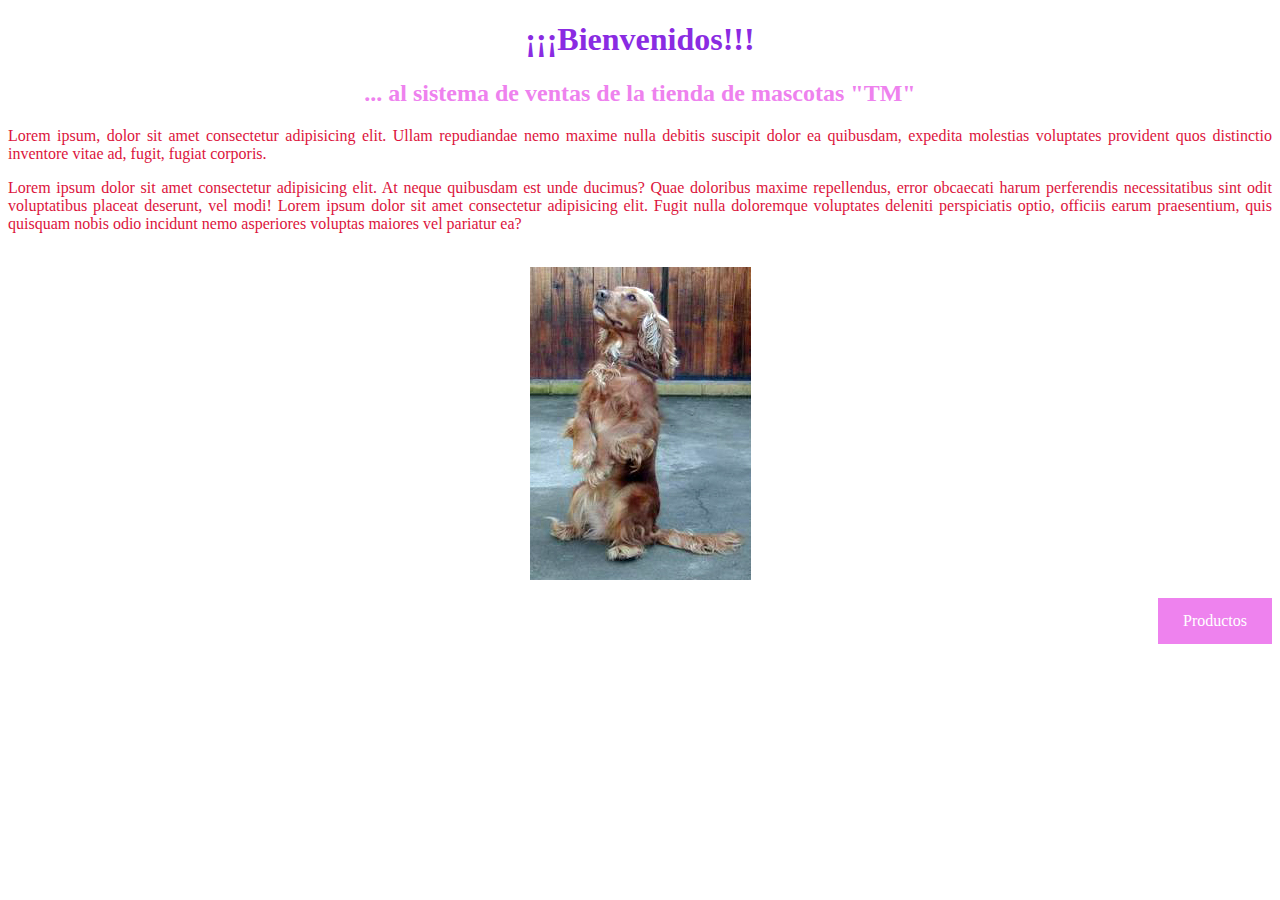
==== index.html @ f2621b9f "prueba" ====
<!DOCTYPE html>
<html lang="en">
<head>
    <meta charset="UTF-8">
    <meta http-equiv="X-UA-Compatible" content="IE=edge">
    <meta name="viewport" content="width=device-width, initial-scale=1.0">
    <link rel="stylesheet" href="./index.css">
    <title>"TM" TiendaDeMascotas</title>
</head>
<body>

    <h1>¡¡¡Bienvenidos!!!</h1>
    <h2>... al sistema de ventas de la tienda de mascotas "TM"</h2>

    <p>Lorem ipsum, dolor sit amet consectetur adipisicing elit. Ullam repudiandae nemo maxime nulla debitis suscipit dolor ea quibusdam, expedita molestias voluptates provident quos distinctio inventore vitae ad, fugit, fugiat corporis.</p>
    <p>Lorem ipsum dolor sit amet consectetur adipisicing elit. At neque quibusdam est unde ducimus? Quae doloribus maxime repellendus, error obcaecati harum perferendis necessitatibus sint odit voluptatibus placeat deserunt, vel modi! Lorem ipsum dolor sit amet consectetur adipisicing elit. Fugit nulla doloremque voluptates deleniti perspiciatis optio, officiis earum praesentium, quis quisquam nobis odio incidunt nemo asperiores voluptas maiores vel pariatur ea?</p>
    <br>
    <div id="contenedor">
        <img src="./img/foto_inicio.jpg" alt="Perro sentado en sus patas traseras">
    </div>
    <br>
    <div id="link">
        <a href="productos.html">Productos</a>
    </div>

    
</body>
</html>
---- index.css ----
h1{
    color: blueviolet;
    text-align: center;
}

h2{
    color: violet;
    text-align: center;
}

p{
    color: crimson;
    text-align: justify;
}

table, th, td {
    text-align: center;
    border:1px dotted blue;
    margin-left: 200px;
}

a:link, a:visited {
    background-color: violet;
    color: white;
    padding: 14px 25px;
    text-align: right;
    text-decoration: none;
    display: inline-block;
}
  
a:hover, a:active {
    background-color: crimson;
}

#contenedor{
    display: flex;
    justify-content: center;
}

#link{
    display: flex;
    justify-content: right;
}
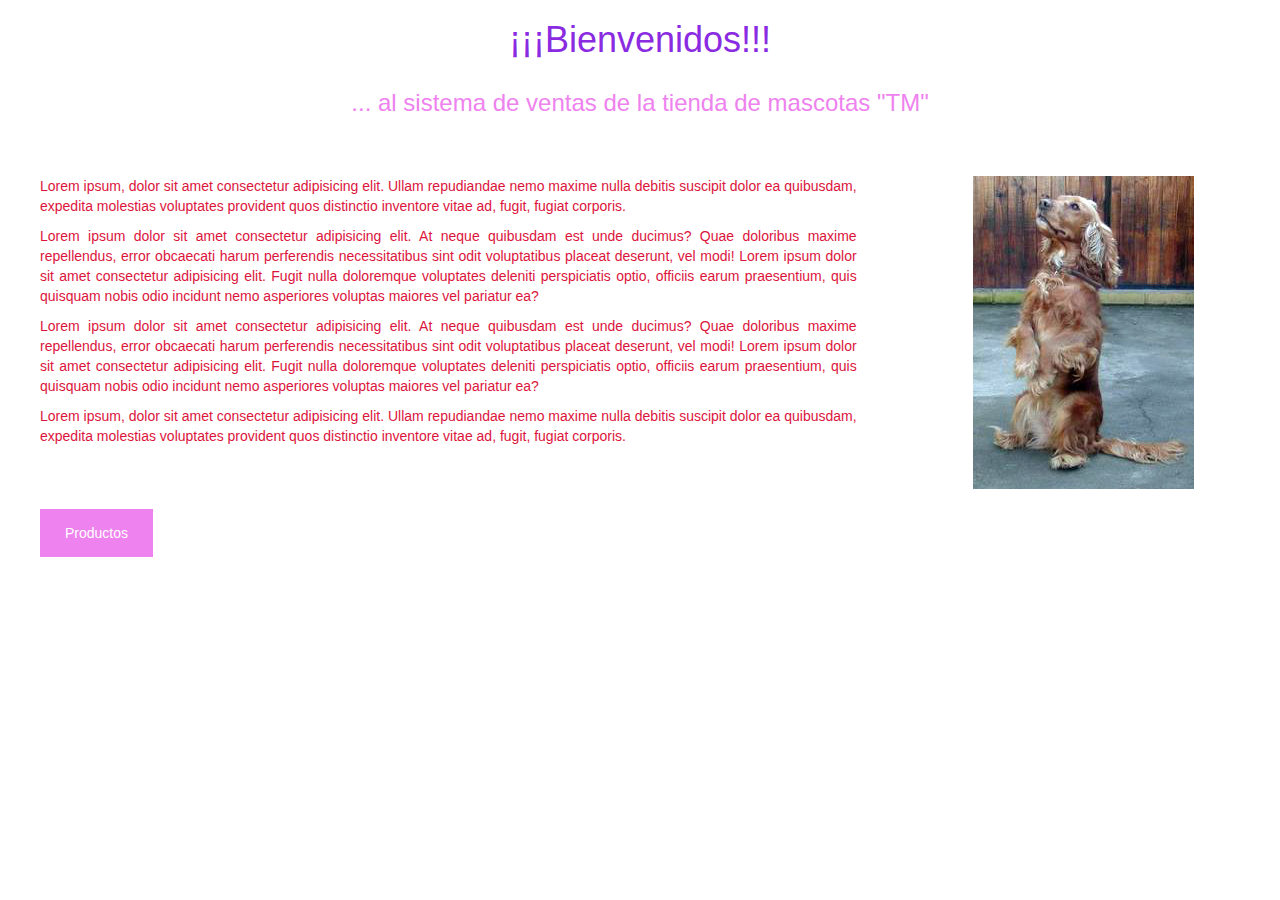
==== commit 5e165164: "segundos cambios" ====
--- a/index.html
+++ b/index.html
@@ -5,24 +5,44 @@
     <meta http-equiv="X-UA-Compatible" content="IE=edge">
     <meta name="viewport" content="width=device-width, initial-scale=1.0">
     <link rel="stylesheet" href="./index.css">
+    <link rel="stylesheet" href="https://maxcdn.bootstrapcdn.com/bootstrap/3.4.1/css/bootstrap.min.css">
     <title>"TM" TiendaDeMascotas</title>
 </head>
 <body>
 
-    <h1>¡¡¡Bienvenidos!!!</h1>
-    <h2>... al sistema de ventas de la tienda de mascotas "TM"</h2>
-
-    <p>Lorem ipsum, dolor sit amet consectetur adipisicing elit. Ullam repudiandae nemo maxime nulla debitis suscipit dolor ea quibusdam, expedita molestias voluptates provident quos distinctio inventore vitae ad, fugit, fugiat corporis.</p>
-    <p>Lorem ipsum dolor sit amet consectetur adipisicing elit. At neque quibusdam est unde ducimus? Quae doloribus maxime repellendus, error obcaecati harum perferendis necessitatibus sint odit voluptatibus placeat deserunt, vel modi! Lorem ipsum dolor sit amet consectetur adipisicing elit. Fugit nulla doloremque voluptates deleniti perspiciatis optio, officiis earum praesentium, quis quisquam nobis odio incidunt nemo asperiores voluptas maiores vel pariatur ea?</p>
+    <div class="titulo">
+        <h1>¡¡¡Bienvenidos!!!</h1>
+    </div>
+    <div class="segundoTitulo">
+        <div class="row">
+            <div class="col-lg">
+                <h3>... al sistema de ventas de la tienda de mascotas "TM"</h3>
+            </div>
+        </div>
+    </div>
+    <div class="contenedorPrincipal">
+        <div class="row">
+            <div class="col-sm-8"> 
+                <p>Lorem ipsum, dolor sit amet consectetur adipisicing elit. Ullam repudiandae nemo maxime nulla debitis suscipit dolor ea quibusdam, expedita molestias voluptates provident quos distinctio inventore vitae ad, fugit, fugiat corporis.</p>
+                <p>Lorem ipsum dolor sit amet consectetur adipisicing elit. At neque quibusdam est unde ducimus? Quae doloribus maxime repellendus, error obcaecati harum perferendis necessitatibus sint odit voluptatibus placeat deserunt, vel modi! Lorem ipsum dolor sit amet consectetur adipisicing elit. Fugit nulla doloremque voluptates deleniti perspiciatis optio, officiis earum praesentium, quis quisquam nobis odio incidunt nemo asperiores voluptas maiores vel pariatur ea?</p>
+                <p>Lorem ipsum dolor sit amet consectetur adipisicing elit. At neque quibusdam est unde ducimus? Quae doloribus maxime repellendus, error obcaecati harum perferendis necessitatibus sint odit voluptatibus placeat deserunt, vel modi! Lorem ipsum dolor sit amet consectetur adipisicing elit. Fugit nulla doloremque voluptates deleniti perspiciatis optio, officiis earum praesentium, quis quisquam nobis odio incidunt nemo asperiores voluptas maiores vel pariatur ea?</p>
+                <p>Lorem ipsum, dolor sit amet consectetur adipisicing elit. Ullam repudiandae nemo maxime nulla debitis suscipit dolor ea quibusdam, expedita molestias voluptates provident quos distinctio inventore vitae ad, fugit, fugiat corporis.</p>
+                <br>
+            </div>
+            <div class="col-sm-4" id="contenedor">
+                <img src="./img/foto_inicio.jpg" alt="Perro sentado en sus patas traseras">
+            </div>
+        </div>
+    </div> 
     <br>
-    <div id="contenedor">
-        <img src="./img/foto_inicio.jpg" alt="Perro sentado en sus patas traseras">
-    </div>
-    <br>
-    <div id="link">
-        <a href="productos.html">Productos</a>
+    <div class="link">
+        <div class="row">
+            <div class="col-sm-12">
+                <a href="productos.html">Productos</a>
+            </div>
+        </div>
     </div>
 
-    
+    <script src="https://maxcdn.bootstrapcdn.com/bootstrap/3.4.1/js/bootstrap.min.js"></script>
 </body>
 </html>--- a/index.css
+++ b/index.css
@@ -1,22 +1,6 @@
-h1{
-    color: blueviolet;
-    text-align: center;
-}
-
-h2{
-    color: violet;
-    text-align: center;
-}
-
 p{
     color: crimson;
     text-align: justify;
-}
-
-table, th, td {
-    text-align: center;
-    border:1px dotted blue;
-    margin-left: 200px;
 }
 
 a:link, a:visited {
@@ -32,12 +16,39 @@
     background-color: crimson;
 }
 
+.titulo{
+    color: blueviolet;
+    text-align: center;
+}
+
+.segundoTitulo{
+    color: violet;
+    text-align: center;
+    margin-bottom: 50px;
+}
+
+.contenedorPrincipal{
+    margin-left: 40px;
+}
+
+.table, th, td {
+    text-align: left;
+    margin-right: 30px;
+    margin-top: 50px;
+}
+
+.link{
+    display: flex;
+    justify-content: left;
+    margin-left: 40px;
+    margin-bottom: 20px;
+}
+
 #contenedor{
     display: flex;
     justify-content: center;
+} 
+
+#segundaPagina{
+    margin-top: 50px;
 }
-
-#link{
-    display: flex;
-    justify-content: right;
-}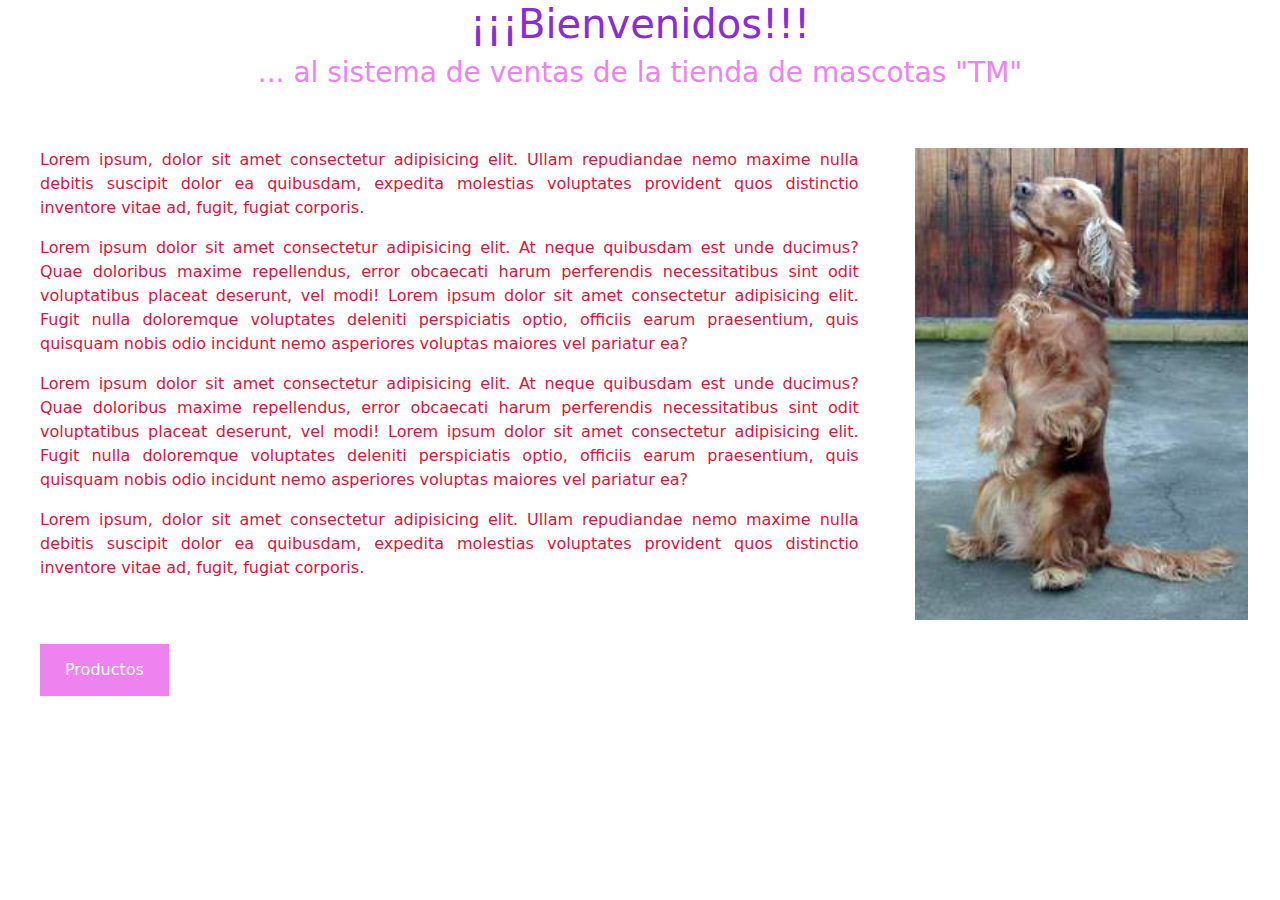
==== commit edb01e15: "tabla en js" ====
--- a/index.html
+++ b/index.html
@@ -5,7 +5,7 @@
     <meta http-equiv="X-UA-Compatible" content="IE=edge">
     <meta name="viewport" content="width=device-width, initial-scale=1.0">
     <link rel="stylesheet" href="./index.css">
-    <link rel="stylesheet" href="https://maxcdn.bootstrapcdn.com/bootstrap/3.4.1/css/bootstrap.min.css">
+    <link href="https://cdn.jsdelivr.net/npm/bootstrap@5.3.2/dist/css/bootstrap.min.css" rel="stylesheet">    
     <title>"TM" TiendaDeMascotas</title>
 </head>
 <body>
@@ -43,6 +43,6 @@
         </div>
     </div>
 
-    <script src="https://maxcdn.bootstrapcdn.com/bootstrap/3.4.1/js/bootstrap.min.js"></script>
+    <script src="https://cdn.jsdelivr.net/npm/bootstrap@5.3.2/dist/js/bootstrap.bundle.min.js"></script>    <script src="./tm.js"></script>
 </body>
 </html>--- a/index.css
+++ b/index.css
@@ -27,6 +27,14 @@
     margin-bottom: 50px;
 }
 
+#consulta{
+    display: flex;
+    justify-content: center;
+    margin-top: 30px;
+    margin-left: 10px;
+    padding: 0px;
+}
+
 .contenedorPrincipal{
     margin-left: 40px;
 }
@@ -44,6 +52,12 @@
     margin-bottom: 20px;
 }
 
+#prueba{
+    display: flex;
+    justify-content: right;
+    margin-right: 5px;
+}
+
 #contenedor{
     display: flex;
     justify-content: center;
@@ -52,3 +66,14 @@
 #segundaPagina{
     margin-top: 50px;
 }
+
+#tabla1{
+    margin-top: 15px;
+    td, th {
+        border: 2px dotted crimson;
+        text-align: center;
+        padding: 8px;
+        margin-right: 5px;
+        width: 30%;
+      } 
+}
